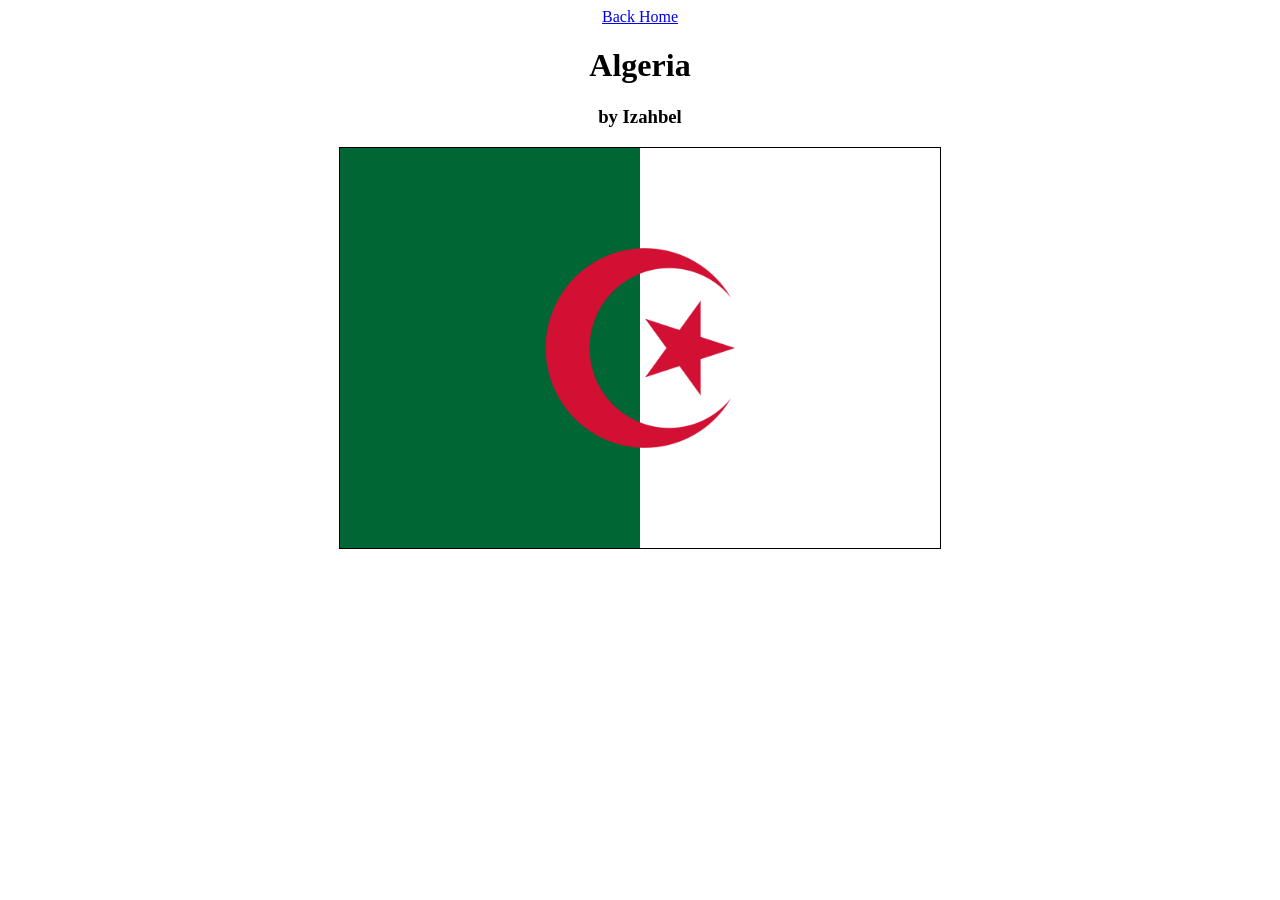
==== algeria/index.html @ 1f0a348e "Initialize Spring-2025" ====
<!DOCTYPE html>
<html>
	<head>
		<title>Algeria</title>
		<link rel="stylesheet" type="text/css" href="style.css">
		<!-- Put the styles in style.css -->
	</head>

	<body>
		<a href="../index.html">Back Home</a>
		<div class="header">
		  <h1>Algeria</h1>
      <h3>by Izahbel</h3>
		</div>
    <div id="algeria" class="flag">
  		<div class="stripe green"></div>
  		<div class="stripe white"></div>
		<img src="star.svg">
    </div>
	
	
	</body>
  
</html>
---- algeria/style.css ----
.header {
    text-align:center;
}

a {
    display:block;
    width:100%;
    text-align:center;
}
.flag {
  width: 600px;
  height:400px;
  border:1px solid black;
  margin:auto;
  position:relative;
 
}

#algeria .stripe {
    height:100%; 
    width:50%;
    float: left;
}
 
.green{
    background:#006633;
}

.white {
    background: #FFFFFF;
 
}
.flag img{
    height:200px;
    position:absolute;
    left: 200px;
    top:100px;
}
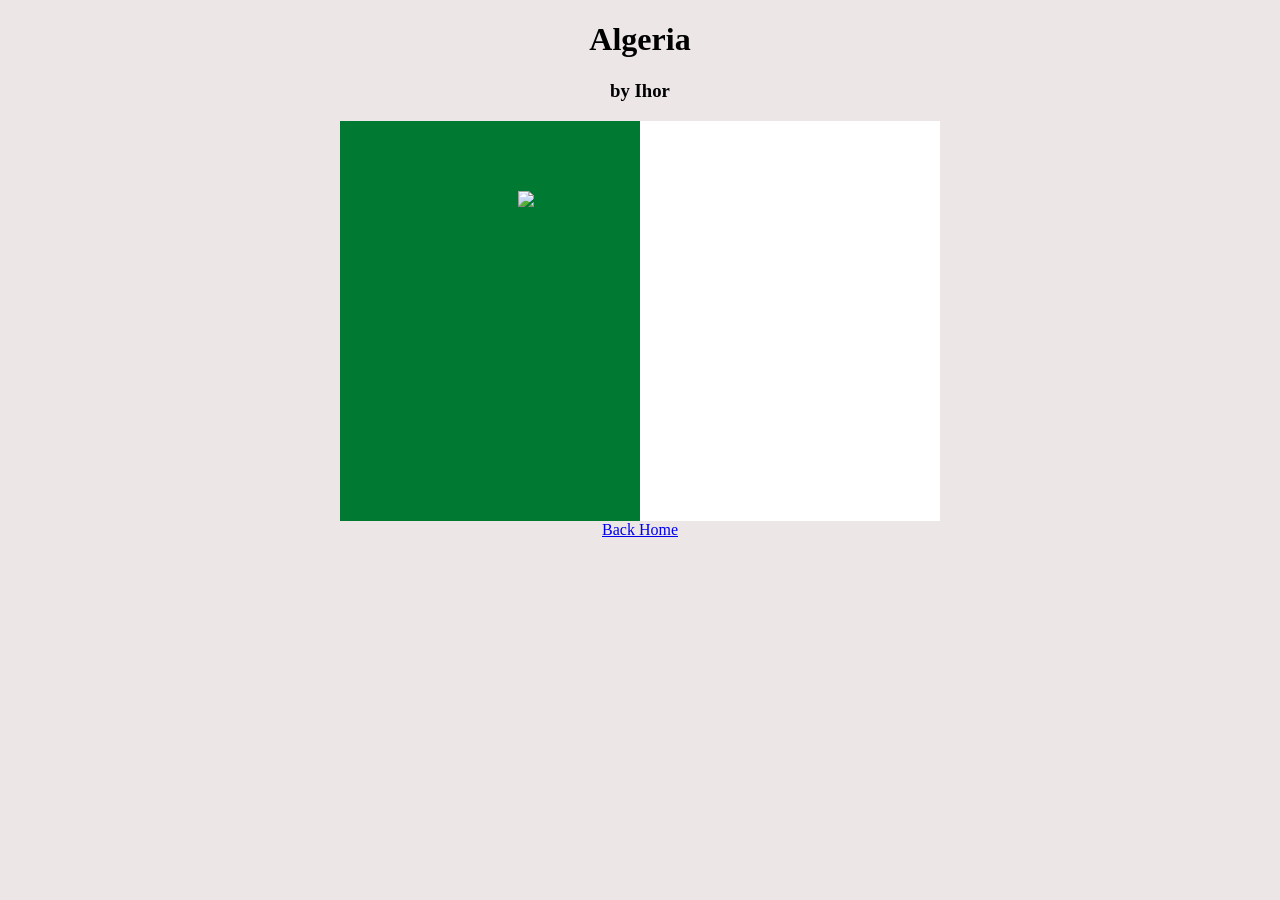
==== commit 5feea936: "algeria" ====
--- a/algeria/index.html
+++ b/algeria/index.html
@@ -1,24 +1,24 @@
 <!DOCTYPE html>
 <html>
 	<head>
-		<title>Algeria</title>
+		<title>Algeria by Ihor</title>
 		<link rel="stylesheet" type="text/css" href="style.css">
 		<!-- Put the styles in style.css -->
 	</head>
 
 	<body>
-		<a href="../index.html">Back Home</a>
+		<style>
+	
+		</style>
 		<div class="header">
 		  <h1>Algeria</h1>
-      <h3>by Izahbel</h3>
+      <h3>by Ihor</h3>
 		</div>
     <div id="algeria" class="flag">
-  		<div class="stripe green"></div>
-  		<div class="stripe white"></div>
-		<img src="star.svg">
-    </div>
-	
-	
+		<div class="stripe green"></div>
+		<div class="stripe white"></div>	
+	    <div class = "img"><img src = "https://upload.wikimedia.org/wikipedia/commons/d/d9/Diagonal_Flag_Algeria_Emblem.svg"></div> 
+	<a href="../index.html">Back Home</a>
 	</body>
   
 </html>
--- a/algeria/style.css
+++ b/algeria/style.css
@@ -1,38 +1,43 @@
 .header {
     text-align:center;
 }
-
+body{
+background-color: rgb(236, 230, 230);
+}
 a {
     display:block;
     width:100%;
     text-align:center;
 }
-.flag {
-  width: 600px;
-  height:400px;
-  border:1px solid black;
-  margin:auto;
-  position:relative;
- 
-}
-
-#algeria .stripe {
-    height:100%; 
-    width:50%;
-    float: left;
+.stripe{
+height: 100%;
+width: 300px;
+float: left;
 }
  
-.green{
-    background:#006633;
-}
-
-.white {
-    background: #FFFFFF;
- 
-}
-.flag img{
-    height:200px;
-    position:absolute;
-    left: 200px;
-    top:100px;
-}+.flag{
+   width: 600px;
+   height: 400px;
+   margin: auto;
+   position: relative;
+}   
+    .blue{
+        background-color: #012169;
+    }
+    .yellow{
+        background-color: #F3D54E;
+    }
+    .img{
+      position:absolute;
+      top:70px;
+      left: 178px;
+    }
+    img{
+        height:250px
+    }
+    .green{
+        background-color: #007A33	;
+    }
+    .white{
+        background-color: white;
+    }
